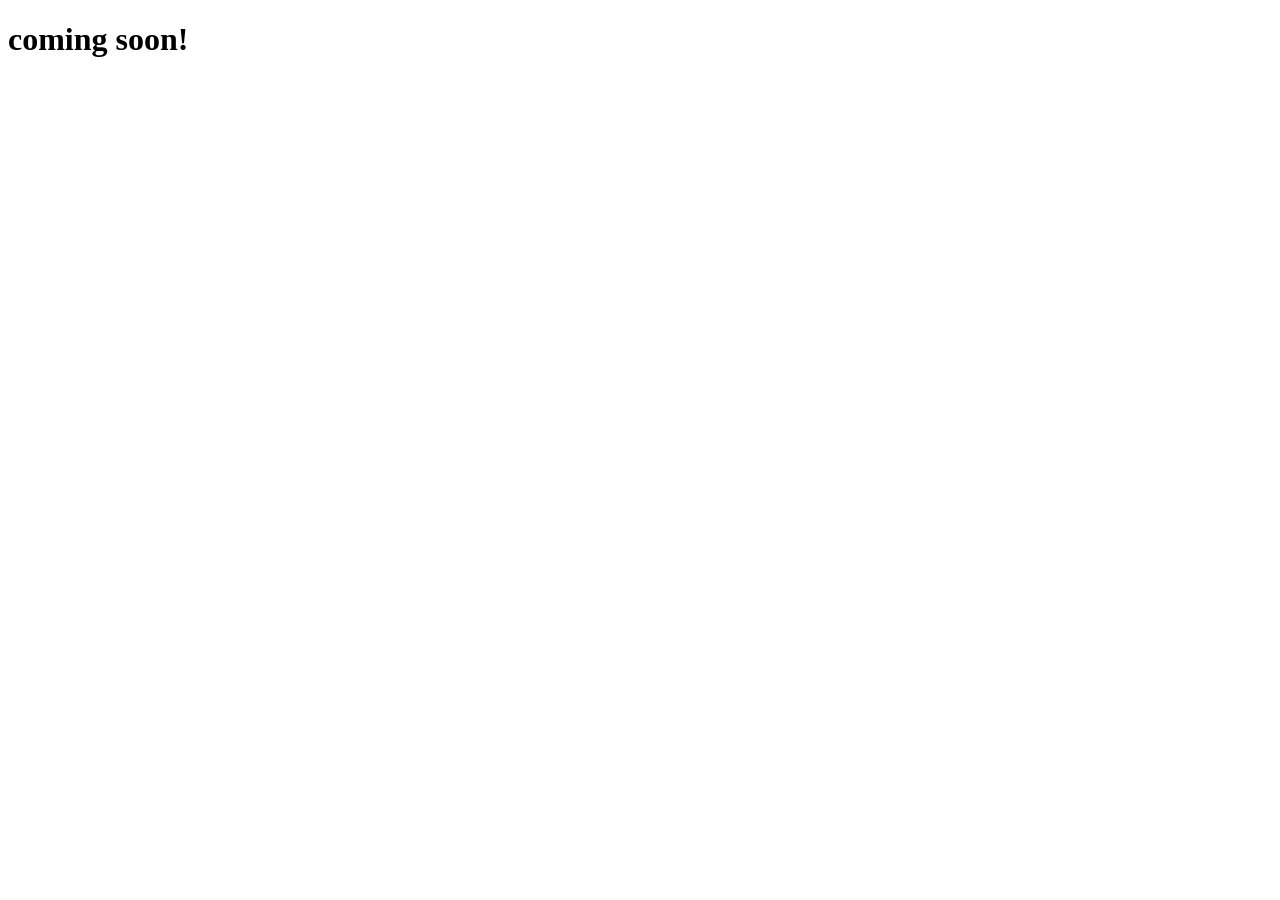
==== records.html @ 64b58122 "second commit" ====
<!DOCTYPE html>
<html lang="en">
<head>
    <meta charset="UTF-8">
    <meta name="viewport" content="width=device-width, initial-scale=1.0">
    <title>Document</title>
</head>
<body>
    <h1>coming soon!</h1>
</body>
</html>
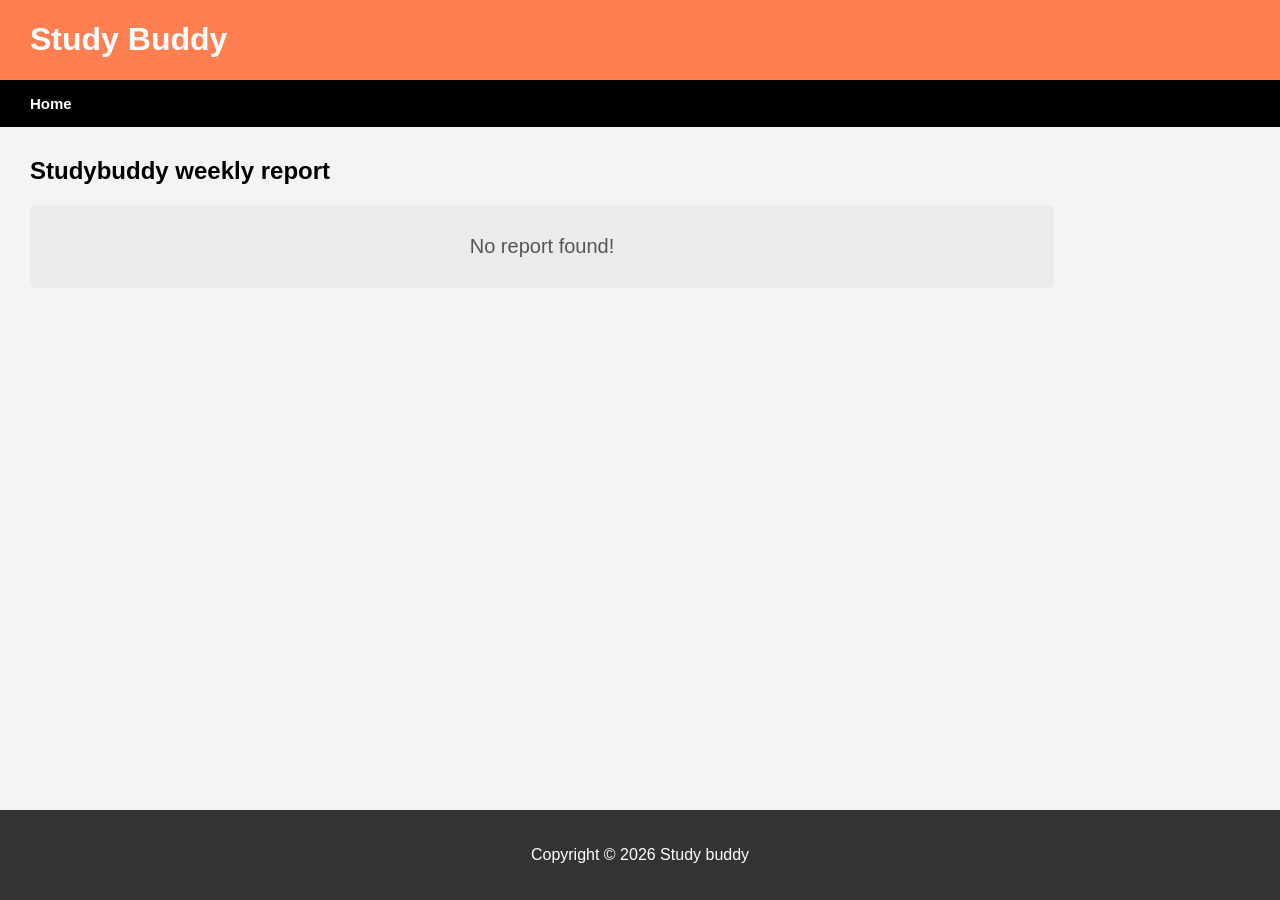
==== commit 81023cae: "third commit" ====
--- a/records.html
+++ b/records.html
@@ -3,9 +3,57 @@
 <head>
     <meta charset="UTF-8">
     <meta name="viewport" content="width=device-width, initial-scale=1.0">
-    <title>Document</title>
+    <title>Studybuddy reports</title>
+    <link rel="stylesheet" href="./records.css">
 </head>
 <body>
-    <h1>coming soon!</h1>
+    <header class="main-header">
+        <div class="container">
+            <h1>Study Buddy</h1>
+        </div>
+    </header>
+    <nav>
+        <div class="container">
+            <div class="link-con">
+                <ul>
+                    <li><a href="./index.html">Home</a></li>
+                    
+                </ul>
+                <ul>
+                    <li id="u-name"></li>
+                </ul>
+            </div>
+        
+        </div>
+    </nav>
+    <div class="container">
+        <div id="no-report" class="report-heading hidden">
+            <h2>Studybuddy weekly report</h2>
+            <p> No report found!</p>
+        </div>
+        <div id="report-found" class="hidden">
+            <div  class="report-heading">
+                <h2>Studybuddy weekly report</h2>
+                <small>-reports are in lastest to old order</small>
+
+            </div>
+            <table>
+                <tr>
+                    <th>Day</th>
+                    <th>Total Hours invested</th>
+                    <th>average Time</th>
+                </tr>
+                <tr id="actual-data">
+                    
+                </tr> 
+                
+            </table>
+        </div>
+    </div>
+    <footer class="main-footer">
+        <p>Copyright &copy; 2026 Study buddy</p>
+    </footer>
+        
+    <script src="./records.js"></script>
 </body>
 </html>
--- a/records.css
+++ b/records.css
@@ -0,0 +1,123 @@
+html, body {
+  height: 100%;
+  margin: 0;
+  display: flex;
+  flex-direction: column;
+} 
+
+ .main-header,
+nav,
+.container {
+  flex-shrink: 0; 
+
+}
+body{
+    font-family: Arial, Helvetica, sans-serif;
+    margin: 0;
+    background-color: #f4f4f4;
+    color: #555;
+    font-size: 16px;
+    
+}
+.container{
+    width: 80%;
+    margin: 0px 30px;
+    /* overflow hidden will not make the browser give a horizontal scroll when element push out of the container */
+    overflow: hidden;
+}
+
+.main-header{
+    background-color: coral;
+    color:#fff
+}
+nav{
+    background-color: black;
+}
+.link-con{
+    display: flex;
+    justify-content: space-between;
+}
+.link-con ul{
+    list-style: none;
+    padding: 0;
+
+}
+.link-con:last-child{
+    font-size: 15px;
+    color: white;
+    font-weight: bold;
+
+}
+
+.link-con ul li{
+    display: inline-block;
+    margin-right: 0.5em;
+    font-size: 15px;
+    font-weight: bold;
+}
+.link-con ul li a{
+    color: white;
+    text-decoration: none;
+    
+}
+.report-heading{
+    margin: 30px 0px;
+
+}
+.report-heading small{
+    font-size: 14px;
+}
+.report-heading p{
+    padding: 30px;
+    border-radius:5px;
+    background-color: #ebebeb;
+    text-align: center;
+    font-size: 20px;
+}
+h2{
+    color: black;
+    margin:0;
+}
+table{
+    border:1px solid #858181;
+    font-family: arial;
+    border-collapse: collapse;
+    margin-bottom: 40px;
+    
+}
+table td,th{
+    border:1px solid #858181;
+    text-align: left;
+    padding: 8px;
+    text-wrap: wrap;
+
+}
+table tr:nth-child(even){
+    background-color: #dddddd;
+}
+
+.main-footer{
+    background: #333;
+    color: #fff;
+    text-align: center;
+    padding: 20px;
+    margin-top: auto; 
+
+}
+.hidden{
+    display: none;
+}
+
+
+@media(max-width:767px){
+   td,th{
+        font-size: 12px;
+    }
+    .report-heading p{
+    padding: 20px;
+    font-size: 15px;
+}
+.container h2{
+    font-size: 18px;
+}
+}
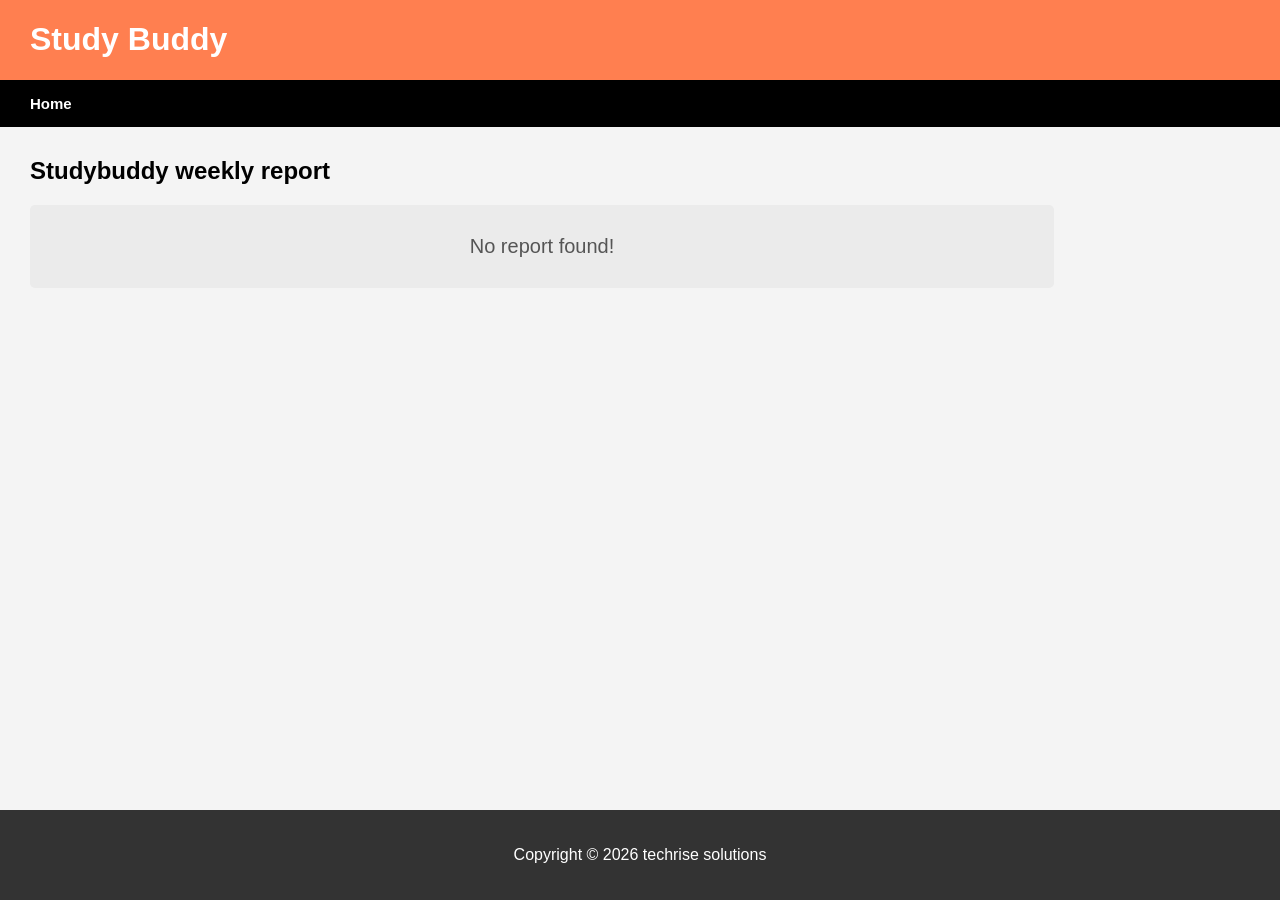
==== commit 18b40535: "date debug commit" ====
--- a/records.html
+++ b/records.html
@@ -40,18 +40,16 @@
             <table>
                 <tr>
                     <th>Day</th>
-                    <th>Total Hours invested</th>
-                    <th>average Time</th>
+                    <th>Total Hours invested (H:m)</th>
+                    <th>average Time (H:M)</th>
                 </tr>
-                <tr id="actual-data">
-                    
-                </tr> 
+                 <!--table row added below with JS  -->
                 
             </table>
         </div>
     </div>
     <footer class="main-footer">
-        <p>Copyright &copy; 2026 Study buddy</p>
+        <p>Copyright &copy; 2026 techrise solutions</p>
     </footer>
         
     <script src="./records.js"></script>
--- a/records.css
+++ b/records.css
@@ -87,7 +87,7 @@
 }
 table td,th{
     border:1px solid #858181;
-    text-align: left;
+    text-align: center;
     padding: 8px;
     text-wrap: wrap;
 
